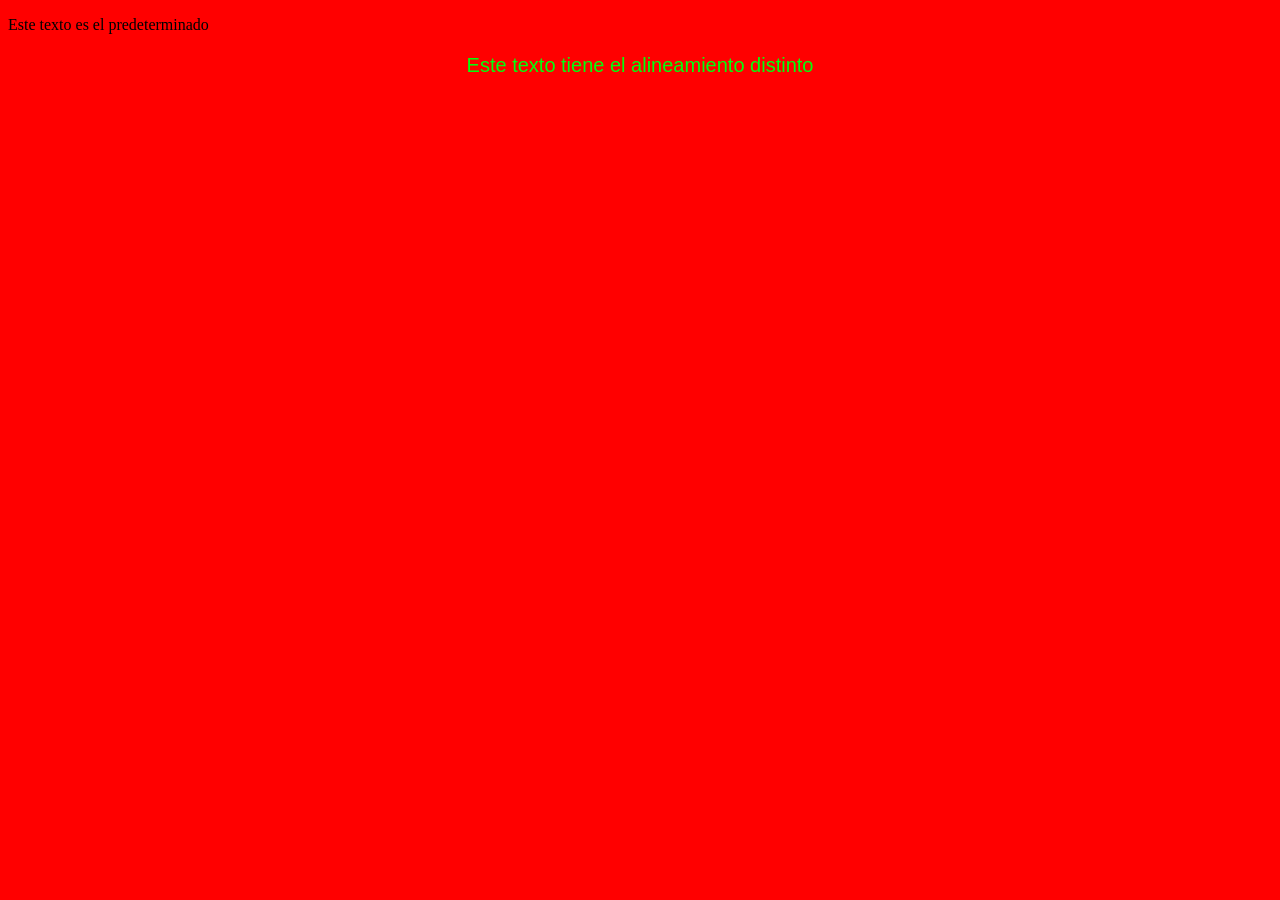
==== PaginaMuestras/subpagina.html @ c6da182a "Actualizacion5(Cambio de medidas)" ====
<!DOCTYPE html>
<html lang="en">
<head>
    <meta charset="UTF-8">
    <meta name="viewport" content="width=device-width, initial-scale=1.0">
    <title>Document</title>
    <link rel="stylesheet" href="subcss.css">
</head>
<body>
    <p>Este texto es el predeterminado</p>
    <p class="distinto">Este texto tiene el alineamiento distinto</p>
    
</body>
</html>
---- PaginaMuestras/subcss.css ----
.distinto {
    color: rgb(0, 255, 13);
    font-family: Arial, Helvetica, sans-serif;
    font-size: 20px;
    text-align: center;
} body {
    background-color: rgb(255, 0, 0);
}
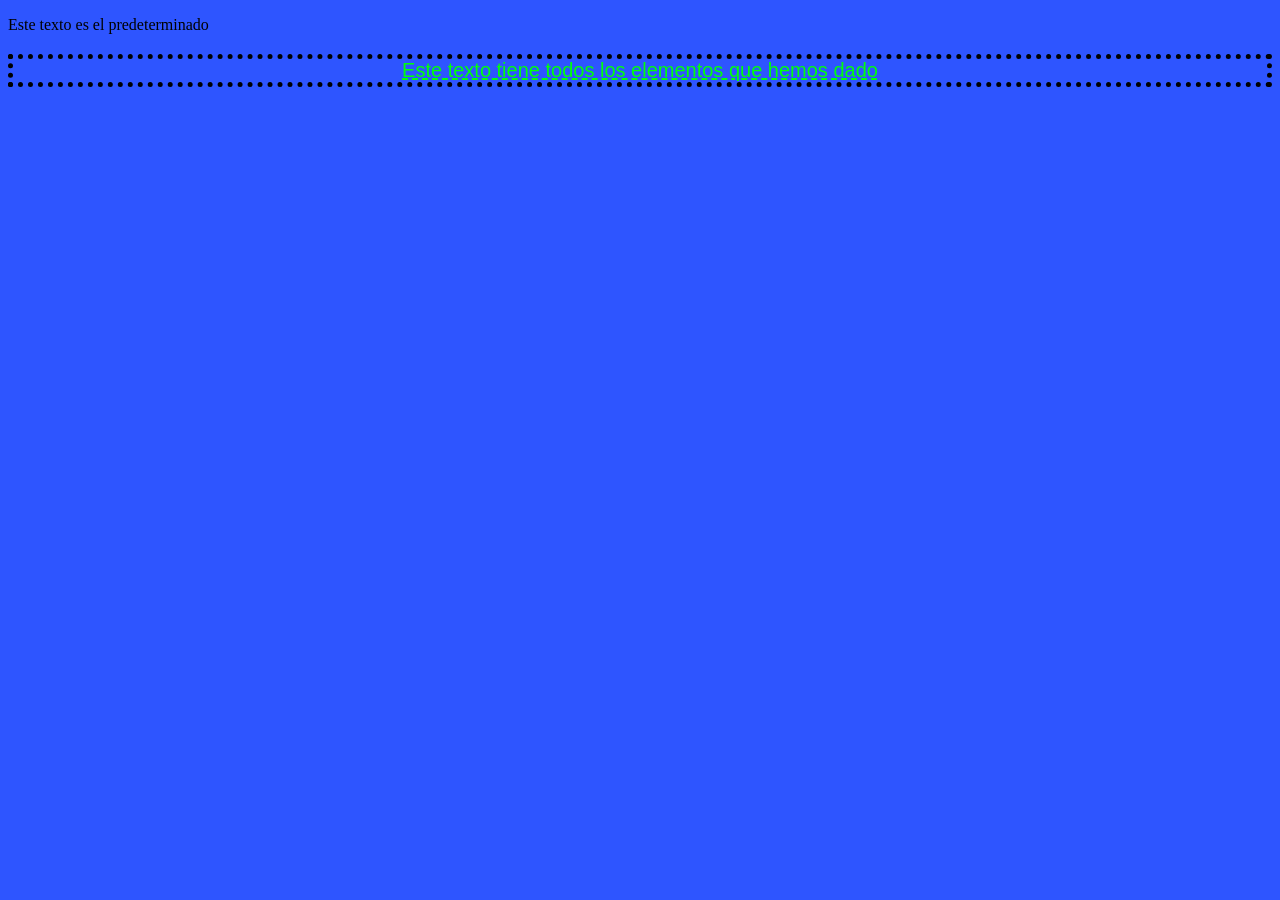
==== commit e8a9906c: "Actualizacion13" ====
--- a/PaginaMuestras/subpagina.html
+++ b/PaginaMuestras/subpagina.html
@@ -8,7 +8,7 @@
 </head>
 <body>
     <p>Este texto es el predeterminado</p>
-    <p class="distinto">Este texto tiene el alineamiento distinto</p>
+    <p class="distinto">Este texto tiene todos los elementos que hemos dado</p>
     
 </body>
 </html>
--- a/PaginaMuestras/subcss.css
+++ b/PaginaMuestras/subcss.css
@@ -3,6 +3,8 @@
     font-family: Arial, Helvetica, sans-serif;
     font-size: 20px;
     text-align: center;
+    text-decoration: underline dashed;
+    border: 5px dotted black;
 } body {
-    background-color: rgb(255, 0, 0);
+    background-color: rgb(46, 85, 255);
 } 
